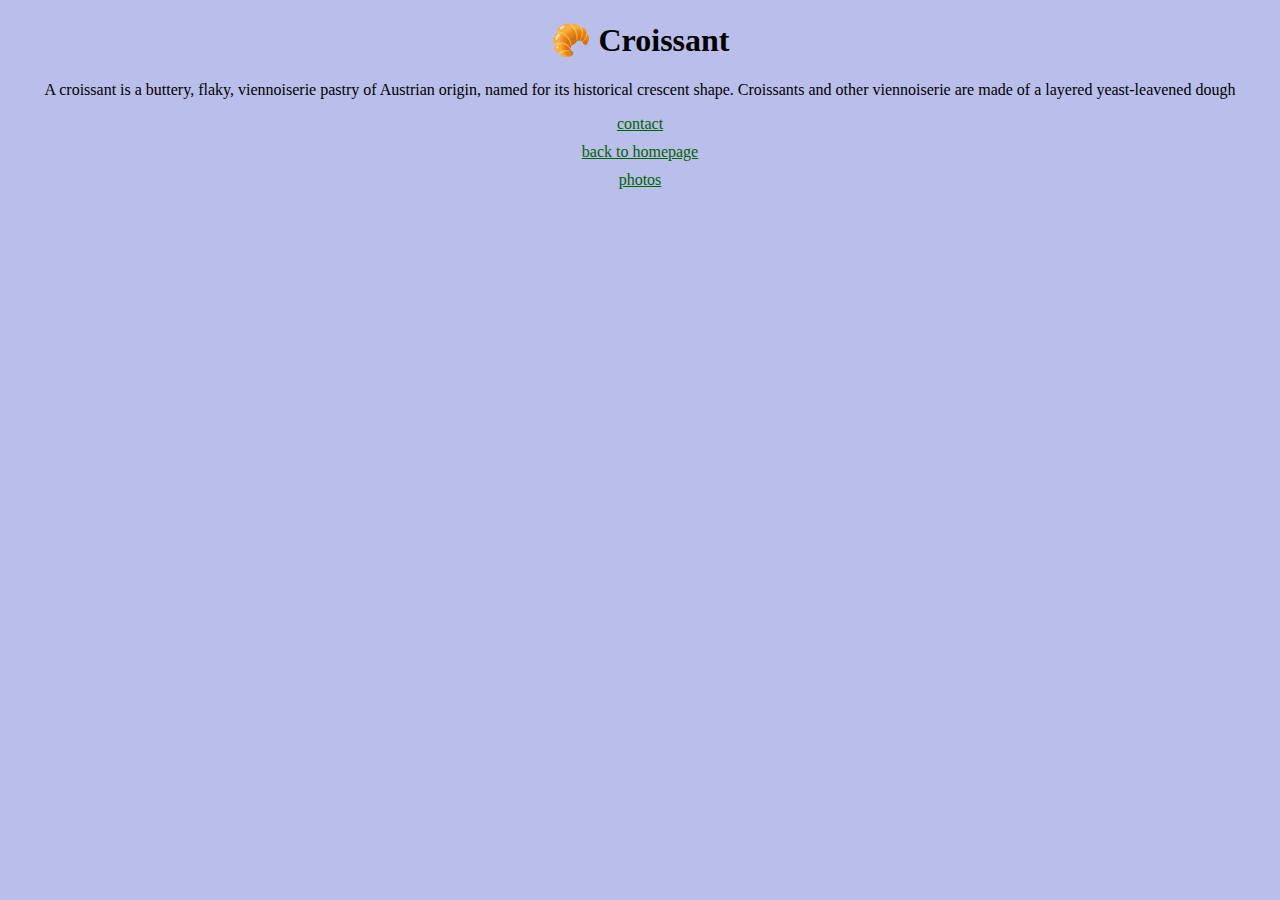
==== index.html @ cca91498 "Add files via upload" ====
<!DOCTYPE html>
<html lang="en">
  <head>
    <meta charset="UTF-8" />
    <meta http-equiv="X-UA-Compatible" content="IE=edge" />
    <meta name="viewport" content="width=device-width, initial-scale=1.0" />
    <title>Croissant</title>
    <link rel="stylesheet" href="/src/styles.css" />
  </head>
  <body>
    <h1>🥐 Croissant</h1>
    <p>
      A croissant is a buttery, flaky, viennoiserie pastry of Austrian origin,
      named for its historical crescent shape. Croissants and other viennoiserie
      are made of a layered yeast-leavened dough
    </p>
    <a href="/contact.html" class="primary-link">contact</a>
    <a href="/" class="primary-link">back to homepage</a>
    <a href="/photo.html" class="primary-link">photos</a>
  </body>
</html>
---- src/styles.css ----
body {
    background: #babeea;
}
h1, p {
    text-align: center;
}
.primary-link {
    text-align: center;
    display: block;
    margin: 10px;
    color: darkgreen;
}
img {
    max-width: 100%;
    border-radius: 10px;
    display: block;
    margin: 30px auto;
}
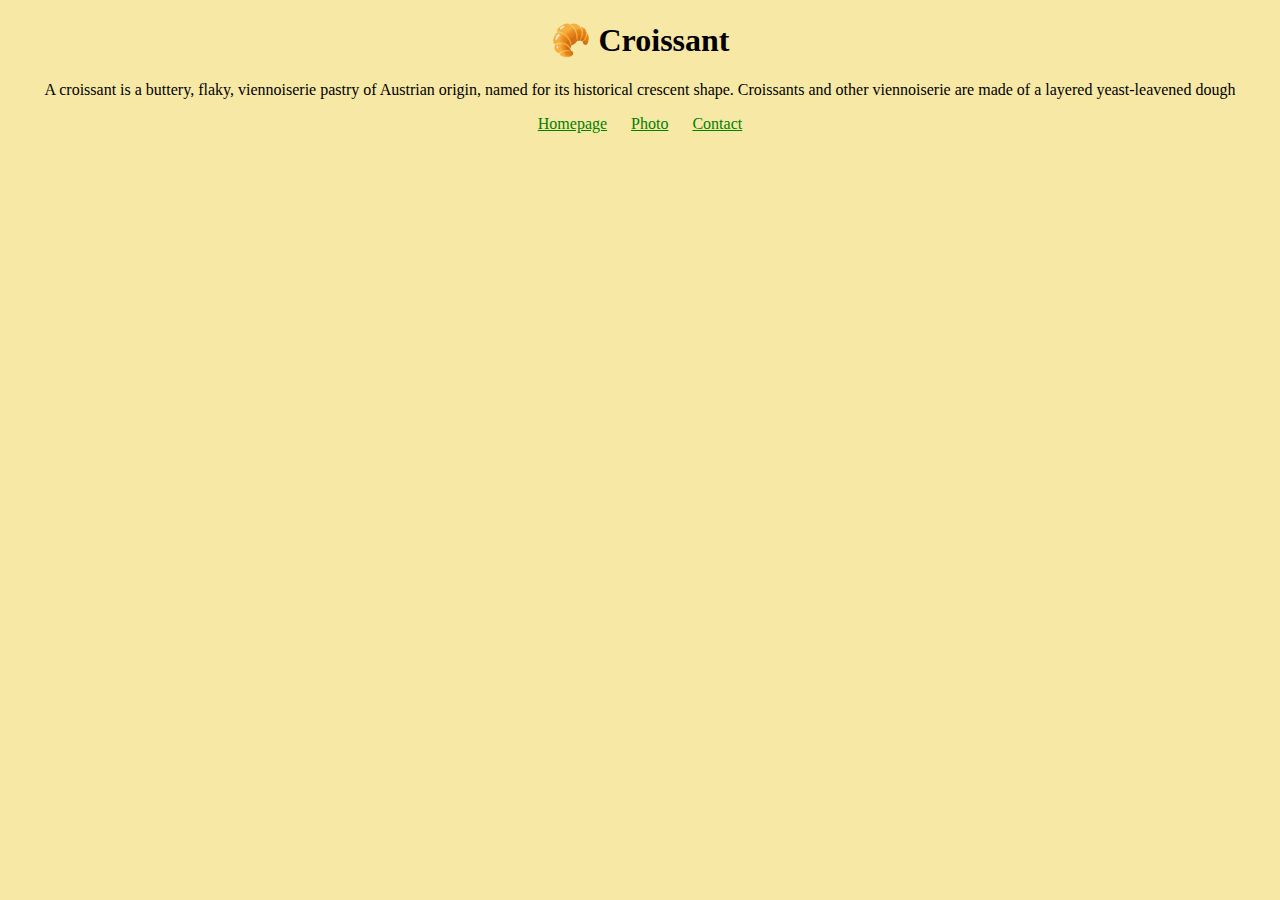
==== commit e72e01b0: "Add files via upload" ====
--- a/index.html
+++ b/index.html
@@ -4,8 +4,9 @@
     <meta charset="UTF-8" />
     <meta http-equiv="X-UA-Compatible" content="IE=edge" />
     <meta name="viewport" content="width=device-width, initial-scale=1.0" />
-    <title>Croissant</title>
-    <link rel="stylesheet" href="/src/styles.css" />
+    <link rel="stylesheet" href="/css/styles.css" />
+    <title>The best croissant in Leeds - Croissant.com</title>
+    <meta name="description" content="Taste the best croissant in town" />
   </head>
   <body>
     <h1>🥐 Croissant</h1>
@@ -14,8 +15,10 @@
       named for its historical crescent shape. Croissants and other viennoiserie
       are made of a layered yeast-leavened dough
     </p>
-    <a href="/contact.html" class="primary-link">contact</a>
-    <a href="/" class="primary-link">back to homepage</a>
-    <a href="/photo.html" class="primary-link">photos</a>
+    <footer>
+      <a href="/" title="Home"> Homepage</a>
+      <a href="/photo.html" title="Croissant photo"> Photo</a>
+      <a href="/contact.html" title="Contact croissant.com"> Contact</a>
+    </footer>
   </body>
 </html>
--- a/css/styles.css
+++ b/css/styles.css
@@ -0,0 +1,24 @@
+body {
+    background: #f8e8a6;
+}
+
+h1,
+p {
+    text-align: center;
+}
+
+.croissant-photo {
+    max-width: 100%;
+    border-radius: 10px;
+    display: block;
+    margin: 30px auto;
+}
+
+footer {
+    text-align: center;
+}
+
+footer a {
+    margin: 0 10px;
+    color: green;
+}